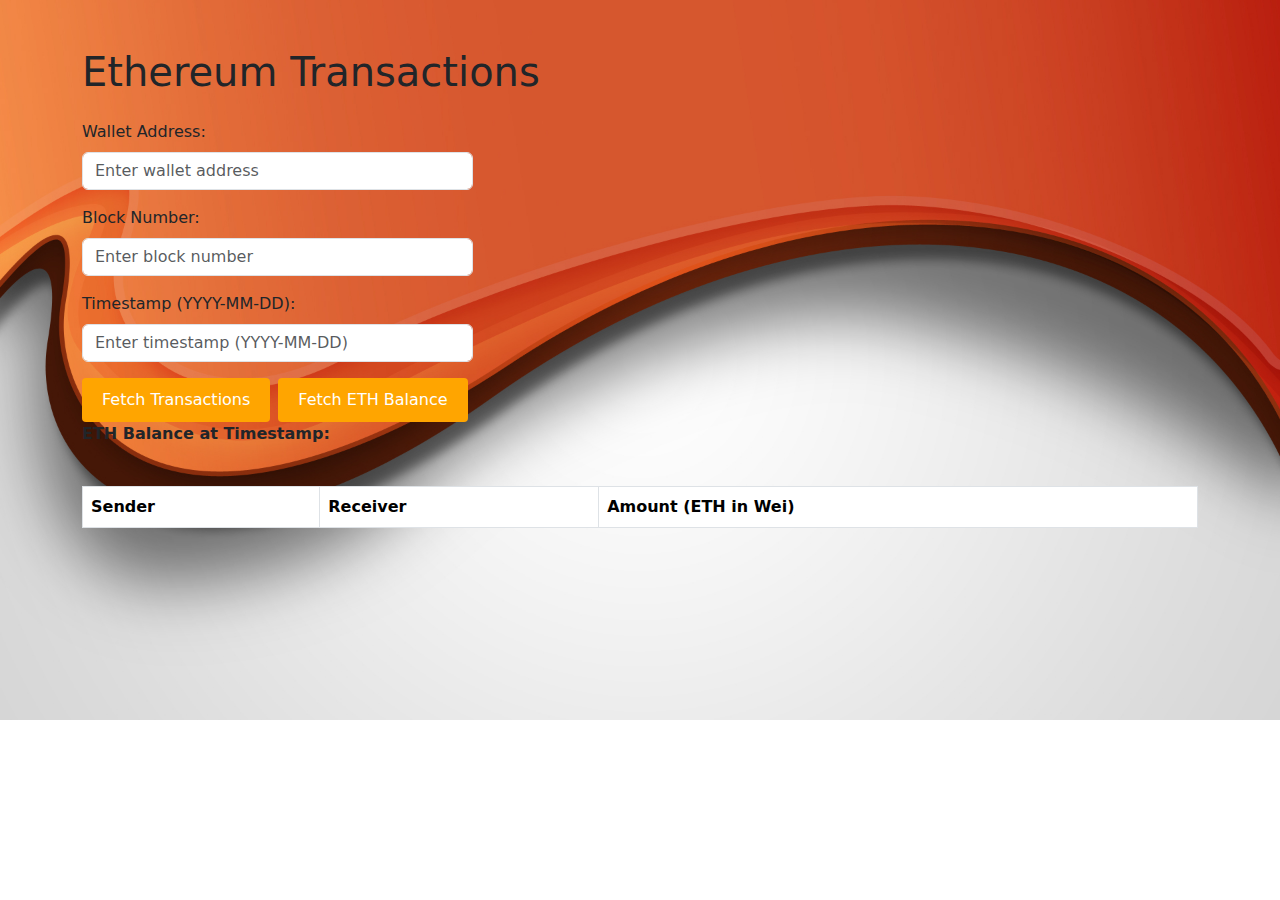
==== target/classes/static/index.html @ 8c49f738 "Finished front and first bonus task" ====
<!DOCTYPE html>
<html lang="en">
<head>
    <meta charset="UTF-8">
    <meta name="viewport" content="width=device-width, initial-scale=1.0">
    <title>Ethereum Transactions</title>
    <link rel="stylesheet" href="https://cdn.jsdelivr.net/npm/bootstrap@5.3.0/dist/css/bootstrap.min.css">
    <link rel="stylesheet" href="style.css">
    <link rel="icon" href="images/favicon.ico" type="image/x-icon">
</head>
<body>
<div class="container my-5">
    <h1 class="mb-4">Ethereum Transactions</h1>
    <div class="mb-3">
        <label for="walletAddress" class="form-label">Wallet Address:</label>
        <input type="text" class="form-control" id="walletAddress" placeholder="Enter wallet address">
    </div>
    <div class="mb-3">
        <label for="blockNumber" class="form-label">Block Number:</label>
        <input type="number" class="form-control" id="blockNumber" placeholder="Enter block number">
    </div>
    <div class="row g-2">
        <div class="col-md">
            <label for="timestamp" class="form-label">Timestamp (YYYY-MM-DD):</label>
            <input type="text" id="timestamp" class="form-control" placeholder="Enter timestamp (YYYY-MM-DD)">
        </div>
    </div>
    <div class="row g-2 mt-2">
        <div class="col-md-auto">
            <button id="fetchTransactionsBtn" class="custom-button">Fetch Transactions</button>
        </div>
        <div class="col-md-auto">
            <button id="fetchEthBalanceBtn" class="custom-button">Fetch ETH Balance</button>
        </div>
    </div>
    <div class="row">
        <div class="col">
            <p class="fw-bold">ETH Balance at Timestamp:</p>
            <p id="ethBalanceAtTimestamp" class="result-text"></p>
        </div>
    </div>
    <div id="transactions-container" class="mt-4">
        <table id="transactions-table" class="table table-bordered table-striped">
            <thead>
            <tr>
                <th>Sender</th>
                <th>Receiver</th>
                <th>Amount (ETH in Wei)</th>
            </tr>
            </thead>
            <tbody>
            </tbody>
        </table>
    </div>
</div>

<script src="script.js"></script>
</body>
</html>
---- target/classes/static/style.css ----
.highlighted {
    color: white;
    font-weight: bold;
}

.form-control {
    width: 35%;
}

body {
    background-image: url("images/background.jpg");
    background-size: cover;
    background-repeat: no-repeat;
}

.custom-button {
    padding: 10px 20px;
    font-size: 16px;
    background-color: orange; /* Set your desired background color */
    color: #fff;
    border: none;
    border-radius: 4px;
    cursor: pointer;
    transition: background-color 0.3s ease; /* Add a smooth transition effect */
}

.custom-button:hover {
    background-color: #ff9900; /* Change the background color on hover */
}
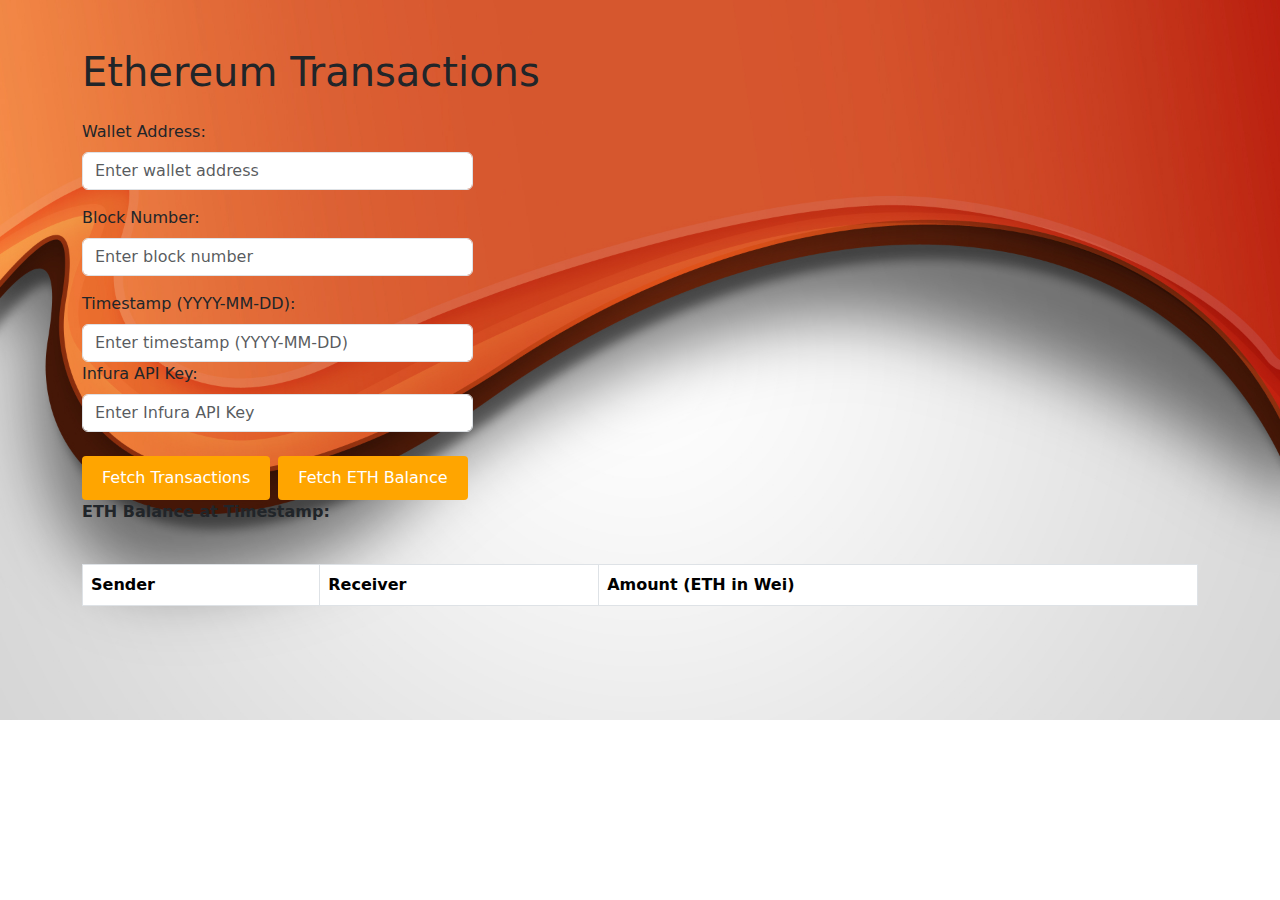
==== commit 5e072a15: "Added feature to provide Api key through browser" ====
--- a/target/classes/static/index.html
+++ b/target/classes/static/index.html
@@ -24,6 +24,11 @@
             <label for="timestamp" class="form-label">Timestamp (YYYY-MM-DD):</label>
             <input type="text" id="timestamp" class="form-control" placeholder="Enter timestamp (YYYY-MM-DD)">
         </div>
+    </div>
+    <!-- Add this input field below the Timestamp input -->
+    <div class="mb-3">
+        <label for="apiKey" class="form-label">Infura API Key:</label>
+        <input type="text" class="form-control" id="apiKey" placeholder="Enter Infura API Key">
     </div>
     <div class="row g-2 mt-2">
         <div class="col-md-auto">
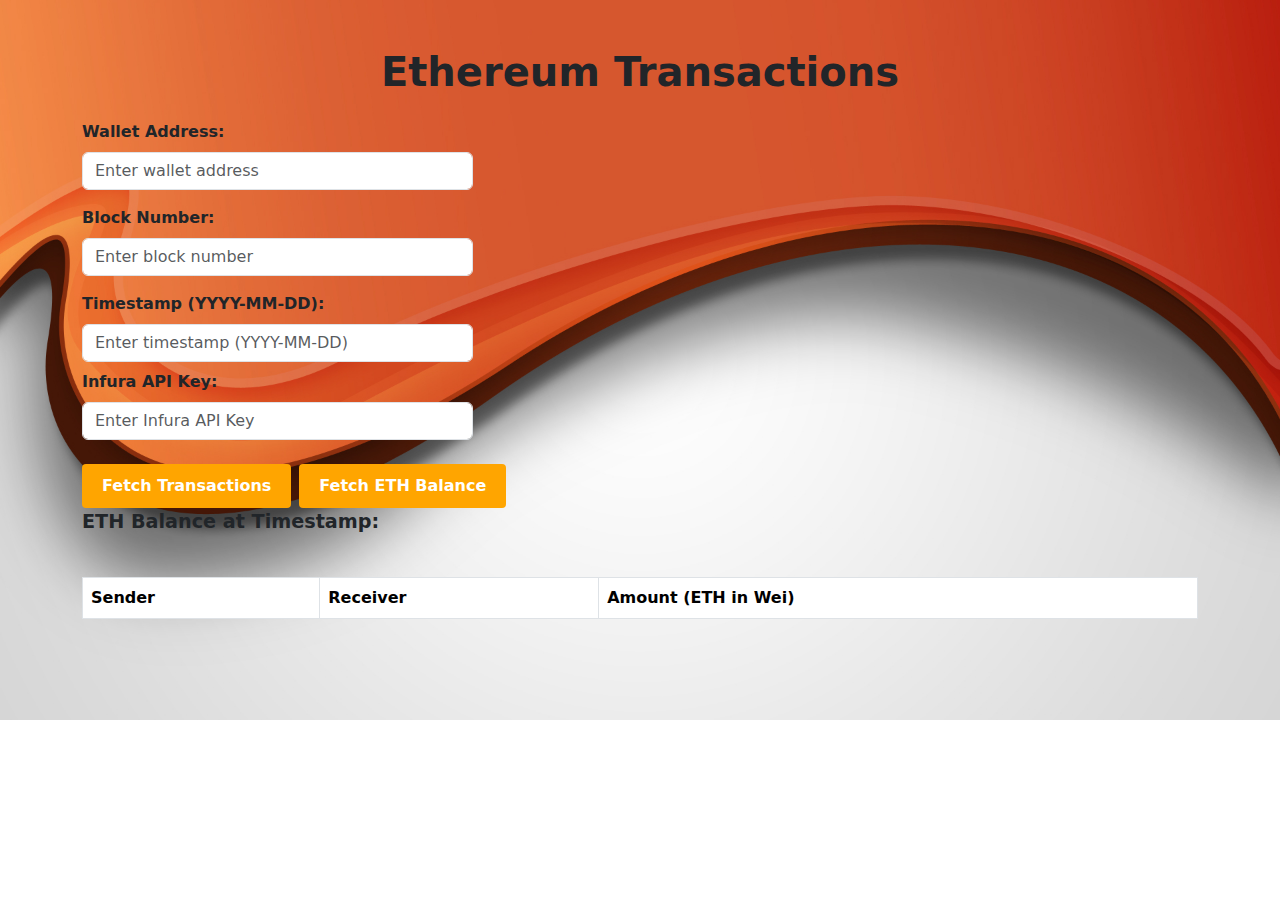
==== commit ba0f465e: "prettyfing" ====
--- a/target/classes/static/index.html
+++ b/target/classes/static/index.html
@@ -3,44 +3,43 @@
 <head>
     <meta charset="UTF-8">
     <meta name="viewport" content="width=device-width, initial-scale=1.0">
-    <title>Ethereum Transactions</title>
+    <title style="font-weight: bold;">Ethereum Transactions</title>
     <link rel="stylesheet" href="https://cdn.jsdelivr.net/npm/bootstrap@5.3.0/dist/css/bootstrap.min.css">
     <link rel="stylesheet" href="style.css">
     <link rel="icon" href="images/favicon.ico" type="image/x-icon">
 </head>
 <body>
 <div class="container my-5">
-    <h1 class="mb-4">Ethereum Transactions</h1>
+    <h1 class="mb-4" style="font-weight: bold; text-align: center;">Ethereum Transactions</h1>
     <div class="mb-3">
-        <label for="walletAddress" class="form-label">Wallet Address:</label>
+        <label for="walletAddress" class="form-label" style="font-weight: bold;">Wallet Address:</label>
         <input type="text" class="form-control" id="walletAddress" placeholder="Enter wallet address">
     </div>
     <div class="mb-3">
-        <label for="blockNumber" class="form-label">Block Number:</label>
+        <label for="blockNumber" class="form-label" style="font-weight: bold;">Block Number:</label>
         <input type="number" class="form-control" id="blockNumber" placeholder="Enter block number">
     </div>
     <div class="row g-2">
         <div class="col-md">
-            <label for="timestamp" class="form-label">Timestamp (YYYY-MM-DD):</label>
+            <label for="timestamp" class="form-label" style="font-weight: bold;">Timestamp (YYYY-MM-DD):</label>
             <input type="text" id="timestamp" class="form-control" placeholder="Enter timestamp (YYYY-MM-DD)">
         </div>
     </div>
-    <!-- Add this input field below the Timestamp input -->
-    <div class="mb-3">
-        <label for="apiKey" class="form-label">Infura API Key:</label>
+    <div class="mb-3 mt-2">
+        <label for="apiKey" class="form-label" style="font-weight: bold;">Infura API Key:</label>
         <input type="text" class="form-control" id="apiKey" placeholder="Enter Infura API Key">
     </div>
     <div class="row g-2 mt-2">
         <div class="col-md-auto">
-            <button id="fetchTransactionsBtn" class="custom-button">Fetch Transactions</button>
+            <button id="fetchTransactionsBtn" class="custom-button" style="font-weight: bold;">Fetch Transactions</button>
         </div>
         <div class="col-md-auto">
-            <button id="fetchEthBalanceBtn" class="custom-button">Fetch ETH Balance</button>
+            <button id="fetchEthBalanceBtn" class="custom-button" style="font-weight: bold;">Fetch ETH Balance</button>
         </div>
     </div>
     <div class="row">
         <div class="col">
-            <p class="fw-bold">ETH Balance at Timestamp:</p>
+            <p class="fw-bold mb-2" style="font-size: 1.2rem;">ETH Balance at Timestamp:</p>
             <p id="ethBalanceAtTimestamp" class="result-text"></p>
         </div>
     </div>
@@ -48,9 +47,9 @@
         <table id="transactions-table" class="table table-bordered table-striped">
             <thead>
             <tr>
-                <th>Sender</th>
-                <th>Receiver</th>
-                <th>Amount (ETH in Wei)</th>
+                <th style="font-weight: bold;">Sender</th>
+                <th style="font-weight: bold;">Receiver</th>
+                <th style="font-weight: bold;">Amount (ETH in Wei)</th>
             </tr>
             </thead>
             <tbody>
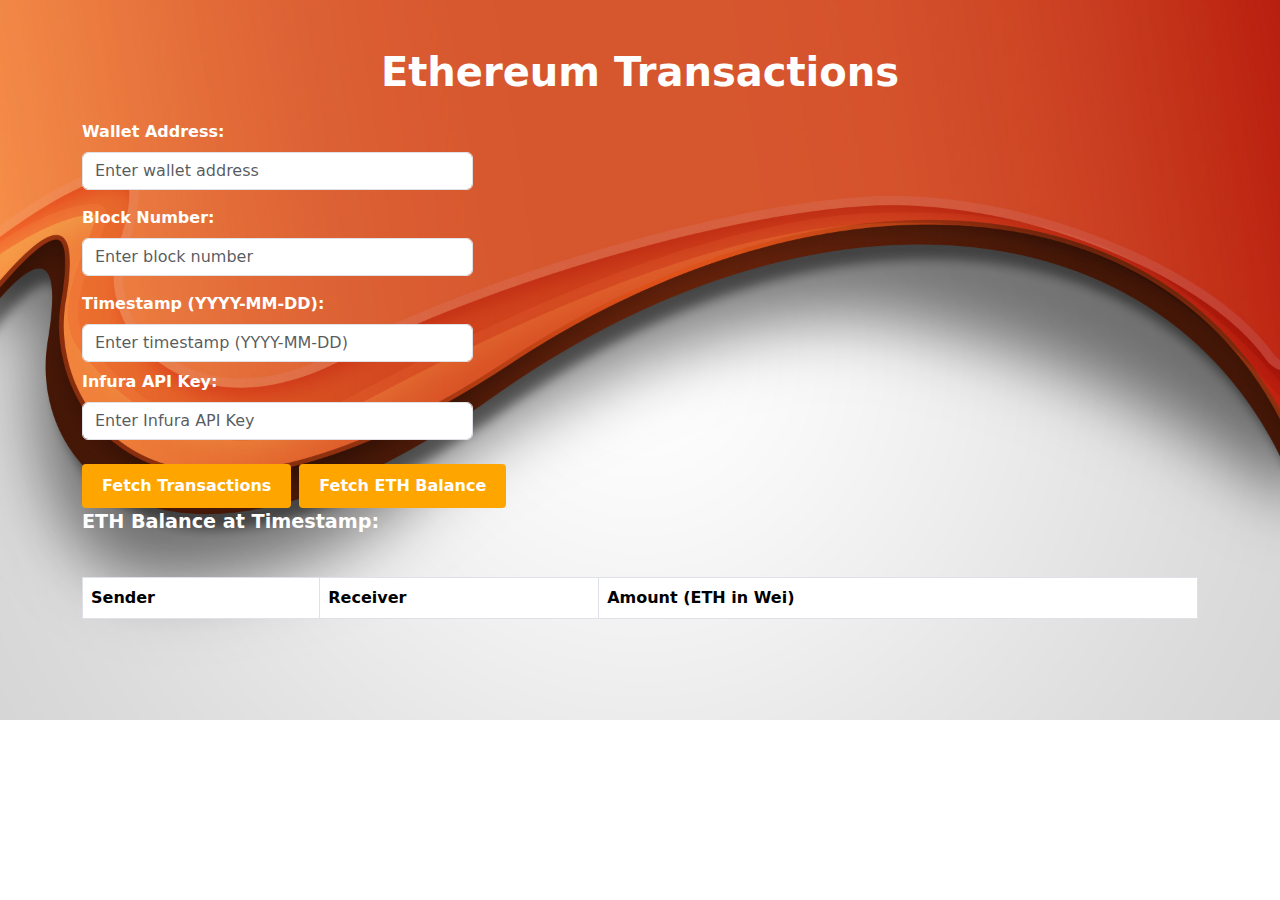
==== commit 0be3f709: "white letters" ====
--- a/target/classes/static/index.html
+++ b/target/classes/static/index.html
@@ -9,7 +9,7 @@
     <link rel="icon" href="images/favicon.ico" type="image/x-icon">
 </head>
 <body>
-<div class="container my-5">
+<div class="container my-5 text-white">
     <h1 class="mb-4" style="font-weight: bold; text-align: center;">Ethereum Transactions</h1>
     <div class="mb-3">
         <label for="walletAddress" class="form-label" style="font-weight: bold;">Wallet Address:</label>
